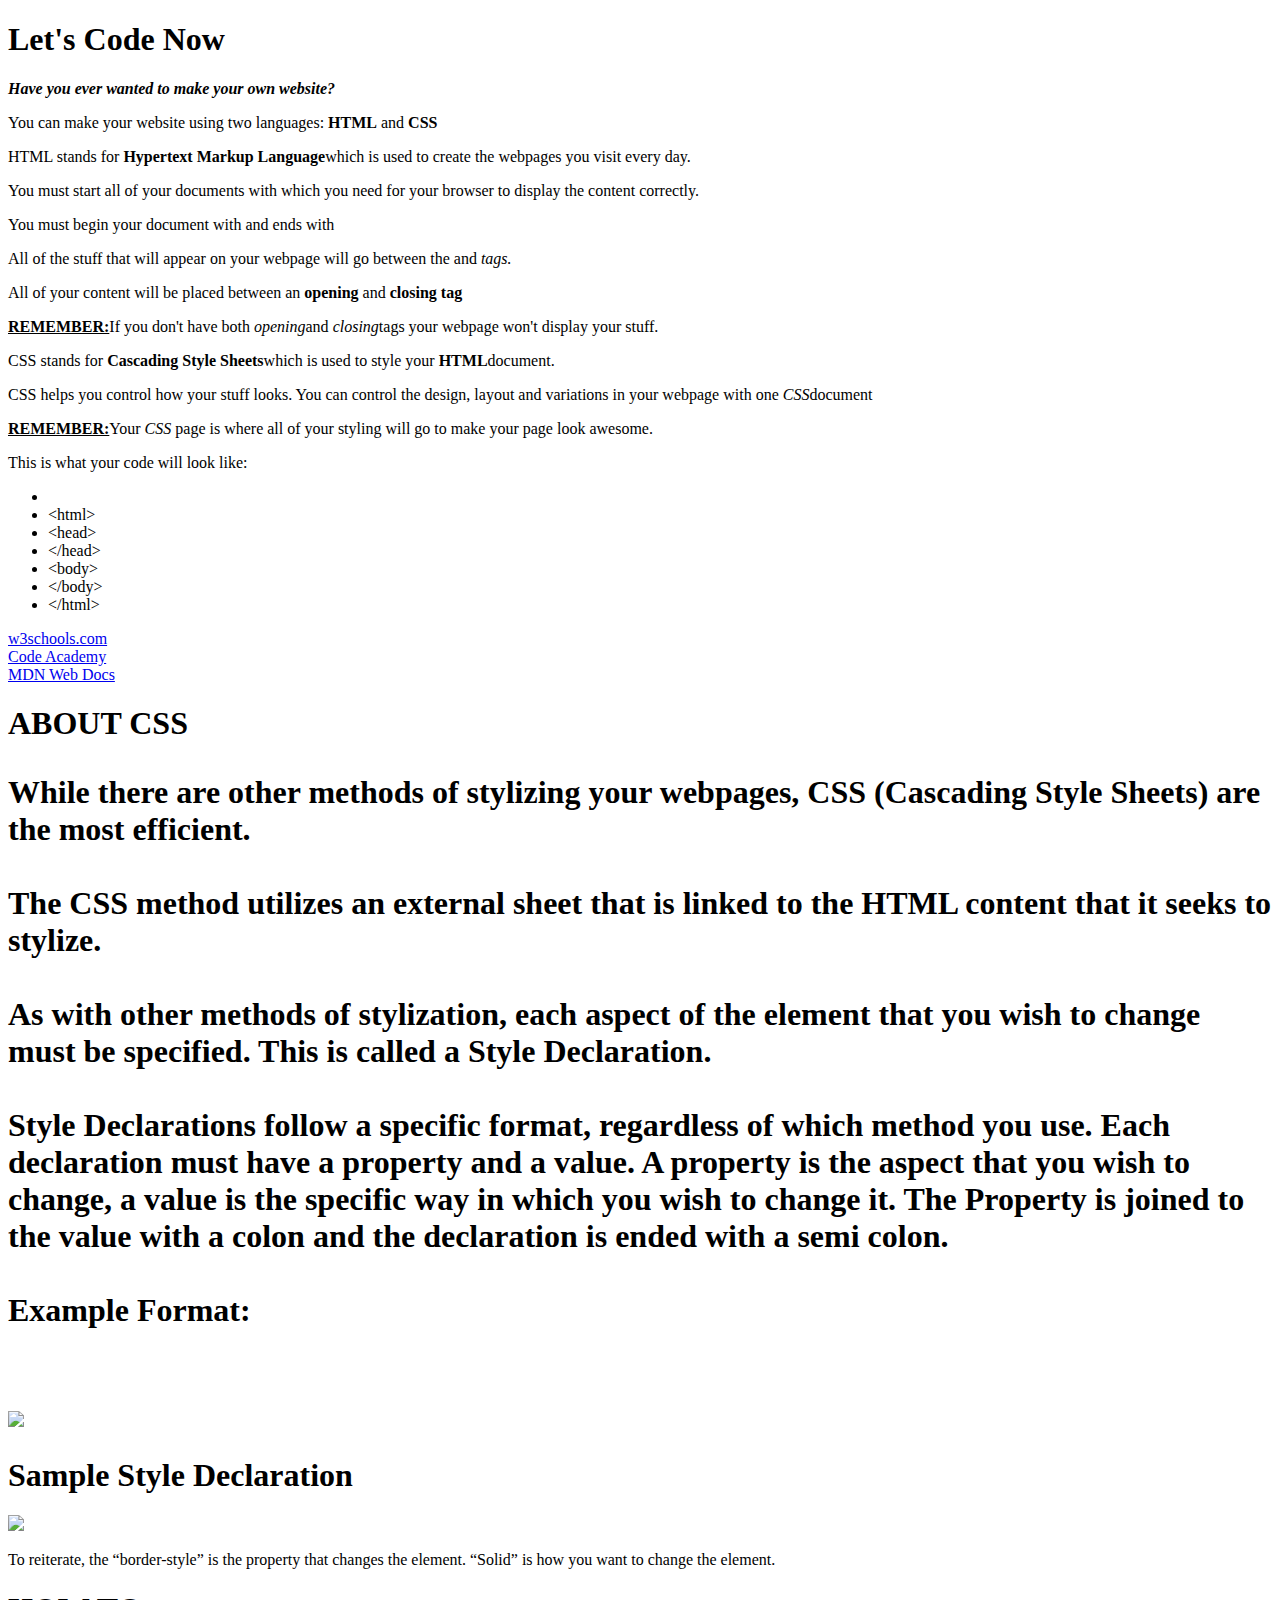
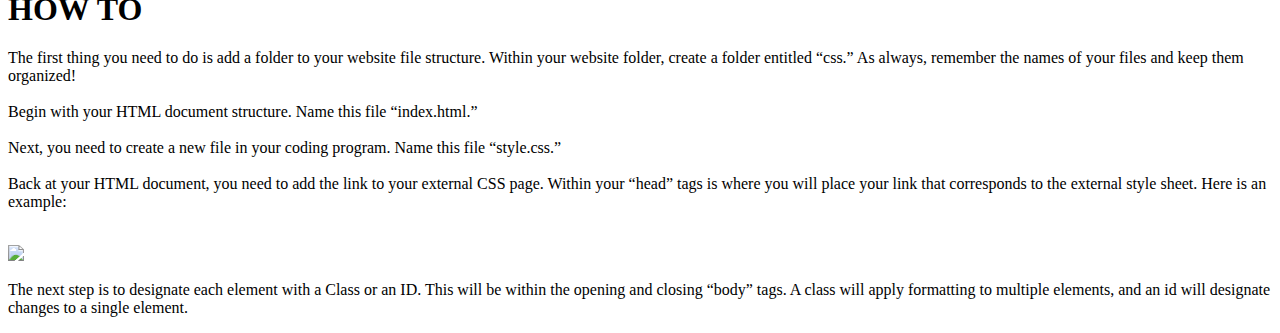
==== index.html @ 547383c0 "write some notes here" ====
<!doctype html>
<html lang="en">
<head>
<meta charset="utf-8">
<title> Group 1 project </title>
</head>
<body>

<h1> Let's Code Now </h1>
<div id="intro">
  <p> <b><em>Have you ever wanted to make your own website?</b></em></br>  
  <p> You can make your website using two languages: <b>HTML</b> and <b>CSS</b></p>
 <div class="html"
 <p> HTML stands for <b>Hypertext Markup Language</b>which is used to create the webpages you visit every day.</p>
 <p>You must start all of your documents with <b><!DOCTYPE html></b>which you need for your browser to display the content correctly.</p>
<p> You must begin your document with <b><html></b> and ends with <b></html></b></p>
<p> All of the stuff that will appear on your webpage will go between the <b><body></b> and <b></body></b> <em>tags.</em></p>
<p> All of your content will be placed between an <b>opening</b> and <b>closing</b> <b>tag</b></p>
<p><b><u>REMEMBER:</u></b>If you don't have both <em>opening</em>and <em>closing</em>tags your webpage won't display your stuff.</p>
</div>
<div class="css"
<p> CSS stands for <b>Cascading Style Sheets</b>which is used to style your <b>HTML</b>document.</p>
 <p>CSS helps you control how your stuff looks. You can control the design, layout and variations in your webpage with one <em>CSS</em>document</p>
<p><b><u>REMEMBER:</u></b>Your <em>CSS</em> page is where all of your styling will go to make your page look awesome.</p>
</div>
<div class="mainbox">
<p> This is what your code will look like:</p>
<div class="codebox">
    <ul>
    <li><!DOCTYPE HTML></li>    
    <li>&lt;html&gt;</li>
    <li>&lt;head&gt;</li>
    <li>&lt;/head&gt;</li>
    <li>&lt;body&gt;</li>
    <li>&lt;/body&gt;</li>
    <li>&lt;/html&gt;</li>
    </ul>
    </div>
    <div class="footer">
      <div class="links">
        <div class="links"><a href="https://www.w3schools.com">w3schools.com</a></div>  
        <div class="links"><a href="https://www.codecademy.com">Code Academy</a></div>
        <div class="links"><a href="https://developer.mozilla.org">MDN Web Docs</a></div>
  </div> 
  </div>
</body>
</html>

<!DOCTYPE html>
<html> 
<head><link rel="stylesheet" type="text/css" href="css/aboutstyle.css">    
    <link href="https://fonts.googleapis.com/css?family=Josefin+Sans" rel="stylesheet"> <title> All About CSS</title></head>
<body> 
<h1>ABOUT CSS<h1>
<div class="aboutSection">
<p>While there are other methods of stylizing your webpages, CSS (Cascading Style Sheets) are the most efficient.<br/><br/>

The CSS method utilizes an external sheet that is linked to the HTML content that it seeks to stylize.  <br/><br/>

As with other methods of stylization, each aspect of the element that you wish to change must be specified.  This is called a Style Declaration.  <br/><br/>
Style Declarations follow a specific format, regardless of which method you use.  Each declaration must have a property and a value.  A property is the aspect that you wish to change, a value is the specific way in which you wish to change it.  The Property is joined to the value with a colon and the declaration is ended with a semi colon.<br/><br/>
Example Format:<br/><br/>
</p>
</div>
    <div class="exampleOne">
         <img src="image/propertyvalue.jpg">
    </div>
    <h1>Sample Style Declaration</h1>
    <div class="exampleTwo"> 
         <img src="image/propertyvalueexample.jpg">
        <p>To reiterate, the “border-style” is the property that changes the element.  “Solid” is how you want to change the element.</p>
    </div>
    <h1>HOW TO</h1>
    <div class= "howTo">
    <p>The first thing you need to do is add a folder to your website file structure.  Within your website folder, create a folder entitled “css.” As always, remember the names of your files and keep them organized!<br/><br/>

Begin with your HTML document structure.  Name this file “index.html.”<br/><br/>

Next, you need to create a new file in your coding program.  Name this file “style.css.”
        <br/><br/>
        Back at your HTML document, you need to add the link to your external CSS page.  Within your “head” tags is where you will place your link that corresponds to the external style sheet.  Here is an example:  <br/><br/>
        </p>

    </div>
     <div class="exampleThree">
         <img src="image/csslinkanatomy.jpg">
    <p>The next step is to designate each element with a Class or an ID.  This will be within the opening and closing “body” tags.  A class will apply formatting to multiple elements, and an id will designate changes to a single element.</p>
    </div>
    
    
    </body>
</html>
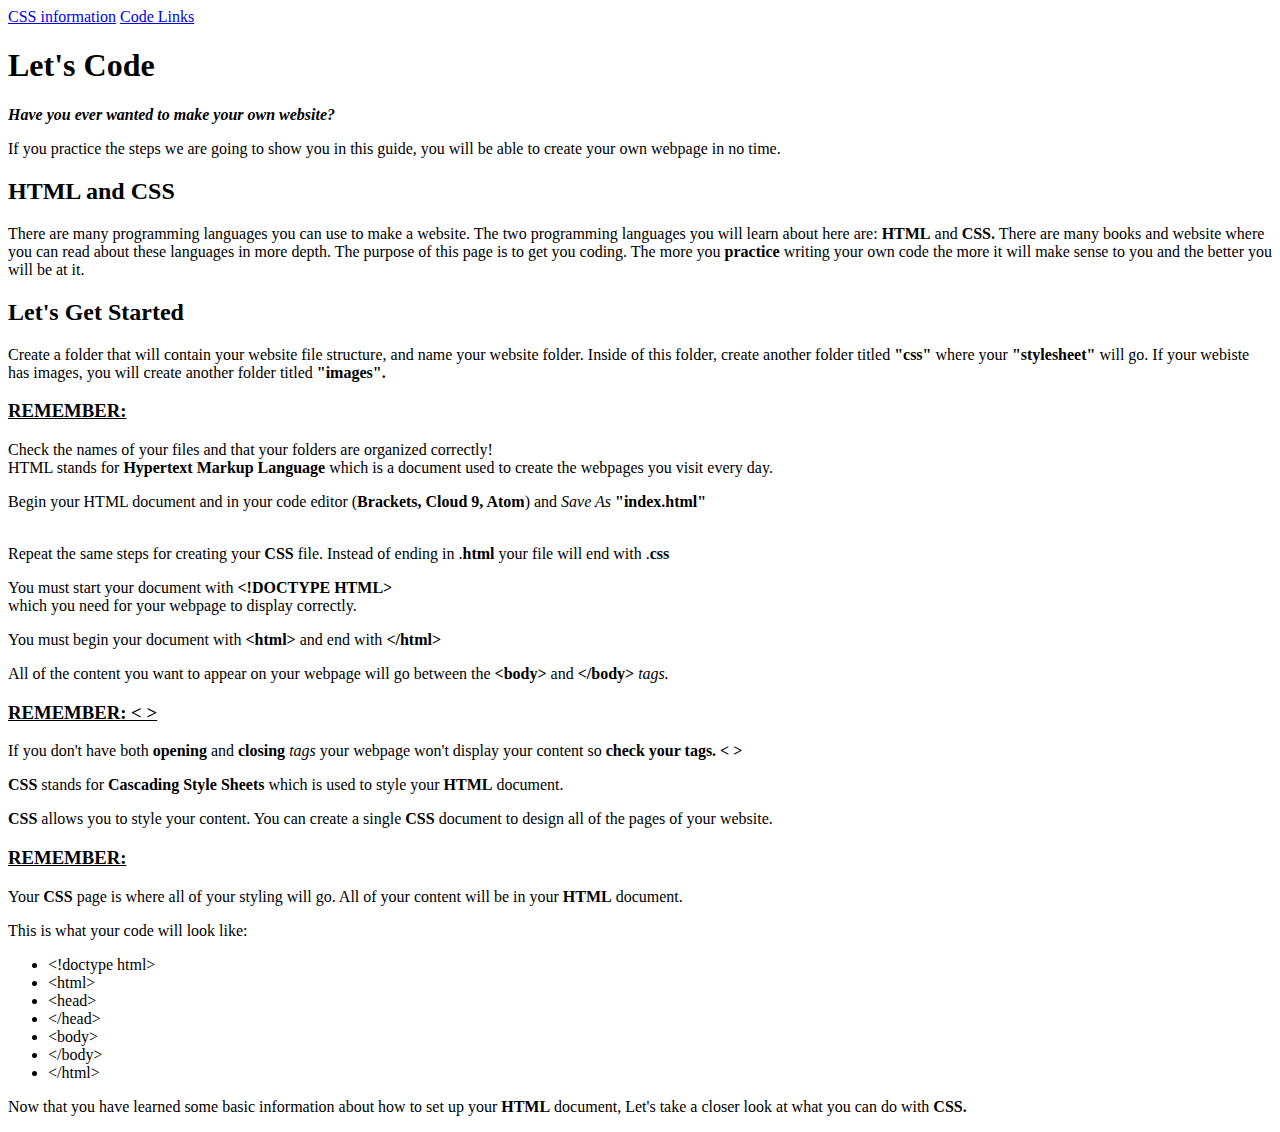
==== commit e1c7cffa: "code group" ====
--- a/index.html
+++ b/index.html
@@ -3,31 +3,49 @@
 <head>
 <meta charset="utf-8">
 <title> Group 1 project </title>
+
 </head>
 <body>
+<a href="aboutcss.html">CSS information</a> 
+<a href="links.html">Code Links</a> 
 
-<h1> Let's Code Now </h1>
+
+<h1> Let's Code </h1>
 <div id="intro">
-  <p> <b><em>Have you ever wanted to make your own website?</b></em></br>  
-  <p> You can make your website using two languages: <b>HTML</b> and <b>CSS</b></p>
- <div class="html"
- <p> HTML stands for <b>Hypertext Markup Language</b>which is used to create the webpages you visit every day.</p>
- <p>You must start all of your documents with <b><!DOCTYPE html></b>which you need for your browser to display the content correctly.</p>
-<p> You must begin your document with <b><html></b> and ends with <b></html></b></p>
-<p> All of the stuff that will appear on your webpage will go between the <b><body></b> and <b></body></b> <em>tags.</em></p>
-<p> All of your content will be placed between an <b>opening</b> and <b>closing</b> <b>tag</b></p>
-<p><b><u>REMEMBER:</u></b>If you don't have both <em>opening</em>and <em>closing</em>tags your webpage won't display your stuff.</p>
+  <p> <em><b>Have you ever wanted to make your own website?</b></em><br>
+  
+  <p>If you practice the steps we are going to show you in this guide, you will be able to create your own webpage in no time.</p>
+  <h2>HTML and CSS</h2>
+  <p> There are many programming languages you can use to make a website. The two programming languages you will learn about here are: <b>HTML</b> and <b>CSS.</b> There are many books and website where you can read about these languages in more depth. The purpose of this page is to get you coding. The more you <b>practice</b> writing your own code the more it will make sense to you and the better you will be at it.</p>
+  </div>
+  
+  <h2>Let's Get Started</h2>
+    <div class= "howTo">
+    <p>Create a folder that will contain your website file structure, and name your website folder. Inside of this folder, create another folder titled <b>&#34;css&#x22;</b> where your <b>&#34;stylesheet&#x22;</b> will go. If your webiste has images, you will create another folder titled <b>&#34;images&#x22;.</b></br>
+    
+    <p><h3><b><u>REMEMBER:</u></b></h3> Check the names of your files and that your folders are organized correctly&#33;</br>
+
+ <div class="htmlbox"
+ <p> HTML stands for <b>Hypertext Markup Language </b>which is a document used to create the webpages you visit every day.</br>
+ <p>Begin your HTML document and in your code editor &#40;<b>Brackets&#44; Cloud 9&#44; Atom</b>&#41; and <em>Save As</em> <b>&#34;index.html&#34;</b><br/><br/>
+ <p>Repeat the same steps for creating your <b>CSS</b> file. Instead of ending in &#46;<b>html</b> your file will end with &#46;<b>css</b></p>
+ 
+ <p>You must start your document with <b>&lt;!DOCTYPE HTML&gt;</b><br> which you need for your webpage to display correctly.</p>
+<p> You must begin your document with <b>&lt;html&gt;</b> and end with <b>&lt;/html&gt;</b></p>
+<p> All of the content you want to appear on your webpage will go between the <b>&lt;body&gt;</b> and <b>&lt;/body&gt;</b> <em>tags.</em></p>
+
+<p><b><u><h3>REMEMBER: &lt;  &gt;</h3></u></b> If you don't have both <b>opening</b> and <b>closing</b> <em>tags</em> your webpage won't display your content so <b>check your tags. &lt;  &gt;</b></p>
 </div>
-<div class="css"
-<p> CSS stands for <b>Cascading Style Sheets</b>which is used to style your <b>HTML</b>document.</p>
- <p>CSS helps you control how your stuff looks. You can control the design, layout and variations in your webpage with one <em>CSS</em>document</p>
-<p><b><u>REMEMBER:</u></b>Your <em>CSS</em> page is where all of your styling will go to make your page look awesome.</p>
+<div class="cssbox"
+<p> <b>CSS</b> stands for <b>Cascading Style Sheets</b> which is used to style your <b>HTML</b> document.</p>
+ <p><b>CSS</b> allows you to style your content. You can create a single <b>CSS</b> document to design all of the pages of your website.</p>
+<p><h3><b><u>REMEMBER:</h3></u></b>Your <b>CSS</b> page is where all of your styling will go. All of your content will be in your <b>HTML</b> document.</p>
 </div>
 <div class="mainbox">
-<p> This is what your code will look like:</p>
+<p> This is what your code will look like:</br>
 <div class="codebox">
     <ul>
-    <li><!DOCTYPE HTML></li>    
+    <li>&lt;!doctype html&gt;</li>    
     <li>&lt;html&gt;</li>
     <li>&lt;head&gt;</li>
     <li>&lt;/head&gt;</li>
@@ -37,56 +55,8 @@
     </ul>
     </div>
     <div class="footer">
-      <div class="links">
-        <div class="links"><a href="https://www.w3schools.com">w3schools.com</a></div>  
-        <div class="links"><a href="https://www.codecademy.com">Code Academy</a></div>
-        <div class="links"><a href="https://developer.mozilla.org">MDN Web Docs</a></div>
-  </div> 
+    <p>Now that you have learned some basic information about how to set up your <b>HTML</b> document, Let's take a closer look at what you can do with <b>CSS.</b>  </p>    
   </div>
 </body>
 </html>
 
-<!DOCTYPE html>
-<html> 
-<head><link rel="stylesheet" type="text/css" href="css/aboutstyle.css">    
-    <link href="https://fonts.googleapis.com/css?family=Josefin+Sans" rel="stylesheet"> <title> All About CSS</title></head>
-<body> 
-<h1>ABOUT CSS<h1>
-<div class="aboutSection">
-<p>While there are other methods of stylizing your webpages, CSS (Cascading Style Sheets) are the most efficient.<br/><br/>
-
-The CSS method utilizes an external sheet that is linked to the HTML content that it seeks to stylize.  <br/><br/>
-
-As with other methods of stylization, each aspect of the element that you wish to change must be specified.  This is called a Style Declaration.  <br/><br/>
-Style Declarations follow a specific format, regardless of which method you use.  Each declaration must have a property and a value.  A property is the aspect that you wish to change, a value is the specific way in which you wish to change it.  The Property is joined to the value with a colon and the declaration is ended with a semi colon.<br/><br/>
-Example Format:<br/><br/>
-</p>
-</div>
-    <div class="exampleOne">
-         <img src="image/propertyvalue.jpg">
-    </div>
-    <h1>Sample Style Declaration</h1>
-    <div class="exampleTwo"> 
-         <img src="image/propertyvalueexample.jpg">
-        <p>To reiterate, the “border-style” is the property that changes the element.  “Solid” is how you want to change the element.</p>
-    </div>
-    <h1>HOW TO</h1>
-    <div class= "howTo">
-    <p>The first thing you need to do is add a folder to your website file structure.  Within your website folder, create a folder entitled “css.” As always, remember the names of your files and keep them organized!<br/><br/>
-
-Begin with your HTML document structure.  Name this file “index.html.”<br/><br/>
-
-Next, you need to create a new file in your coding program.  Name this file “style.css.”
-        <br/><br/>
-        Back at your HTML document, you need to add the link to your external CSS page.  Within your “head” tags is where you will place your link that corresponds to the external style sheet.  Here is an example:  <br/><br/>
-        </p>
-
-    </div>
-     <div class="exampleThree">
-         <img src="image/csslinkanatomy.jpg">
-    <p>The next step is to designate each element with a Class or an ID.  This will be within the opening and closing “body” tags.  A class will apply formatting to multiple elements, and an id will designate changes to a single element.</p>
-    </div>
-    
-    
-    </body>
-</html>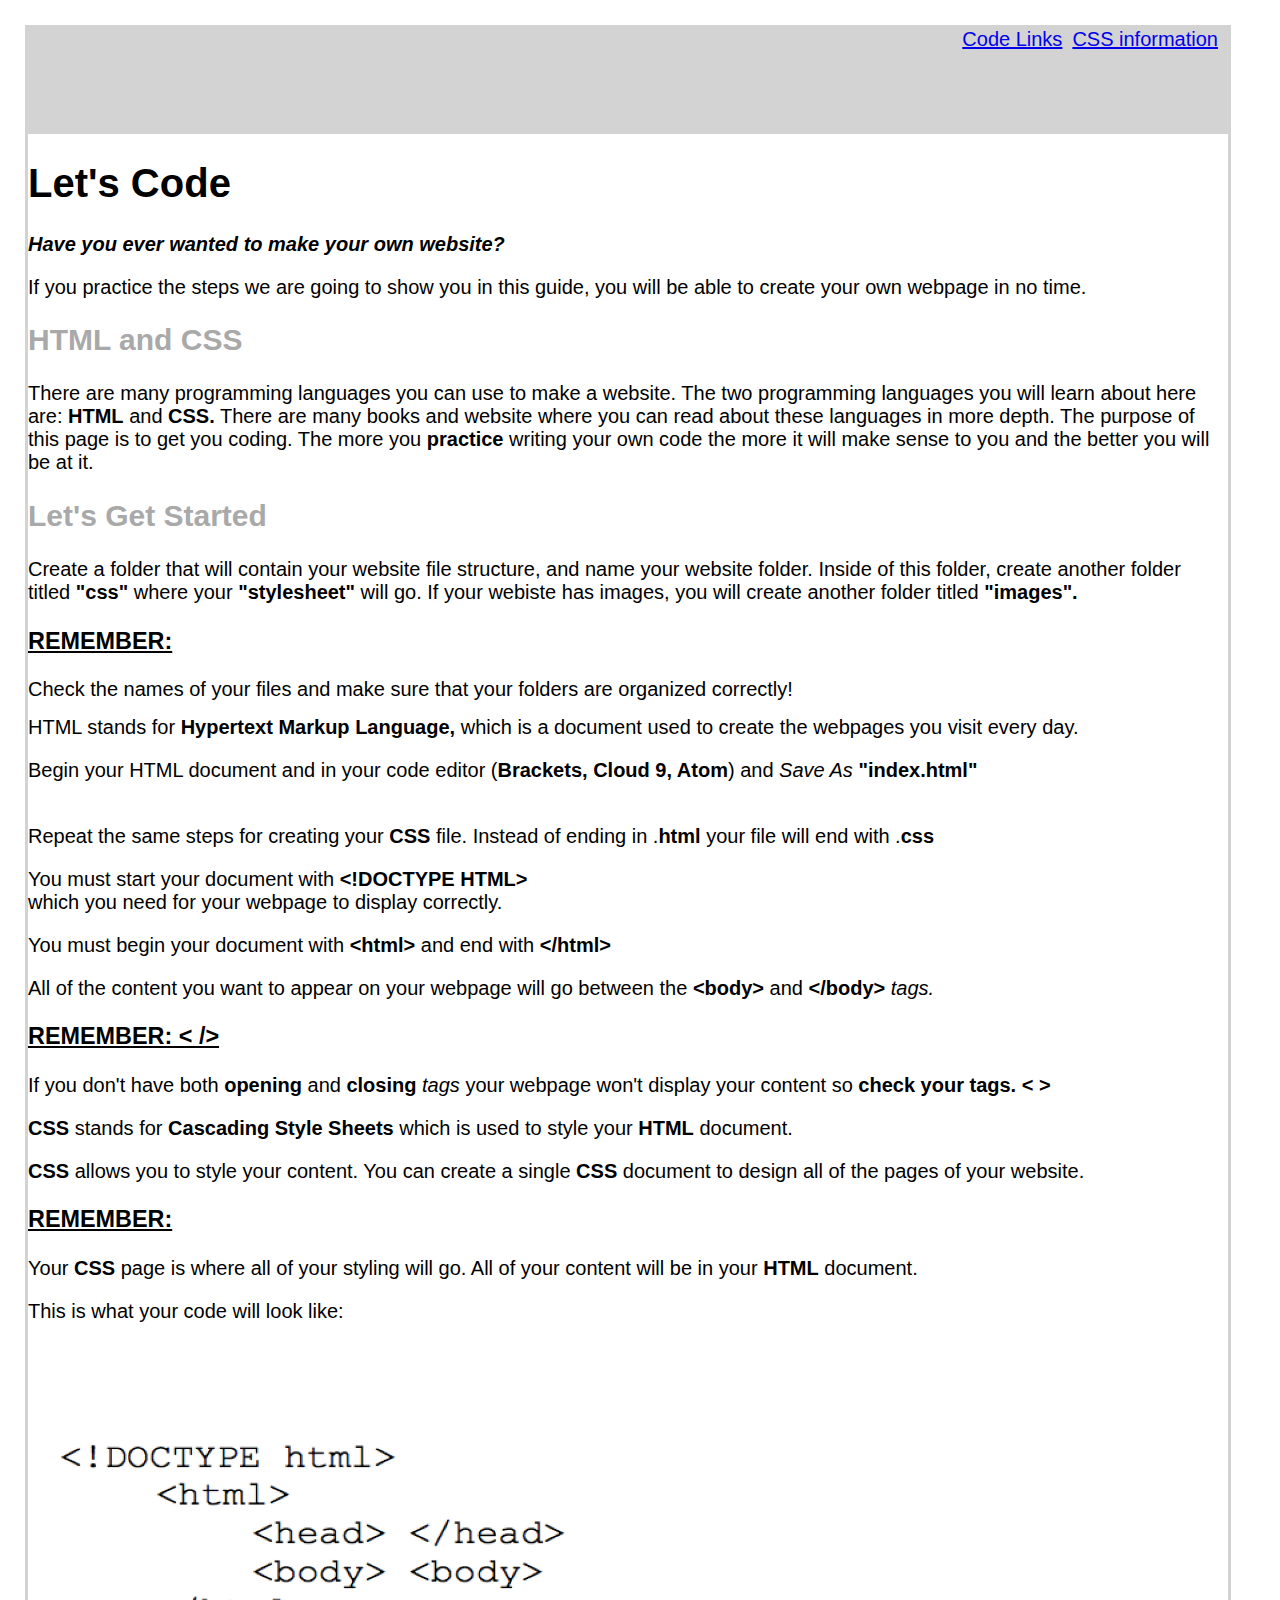
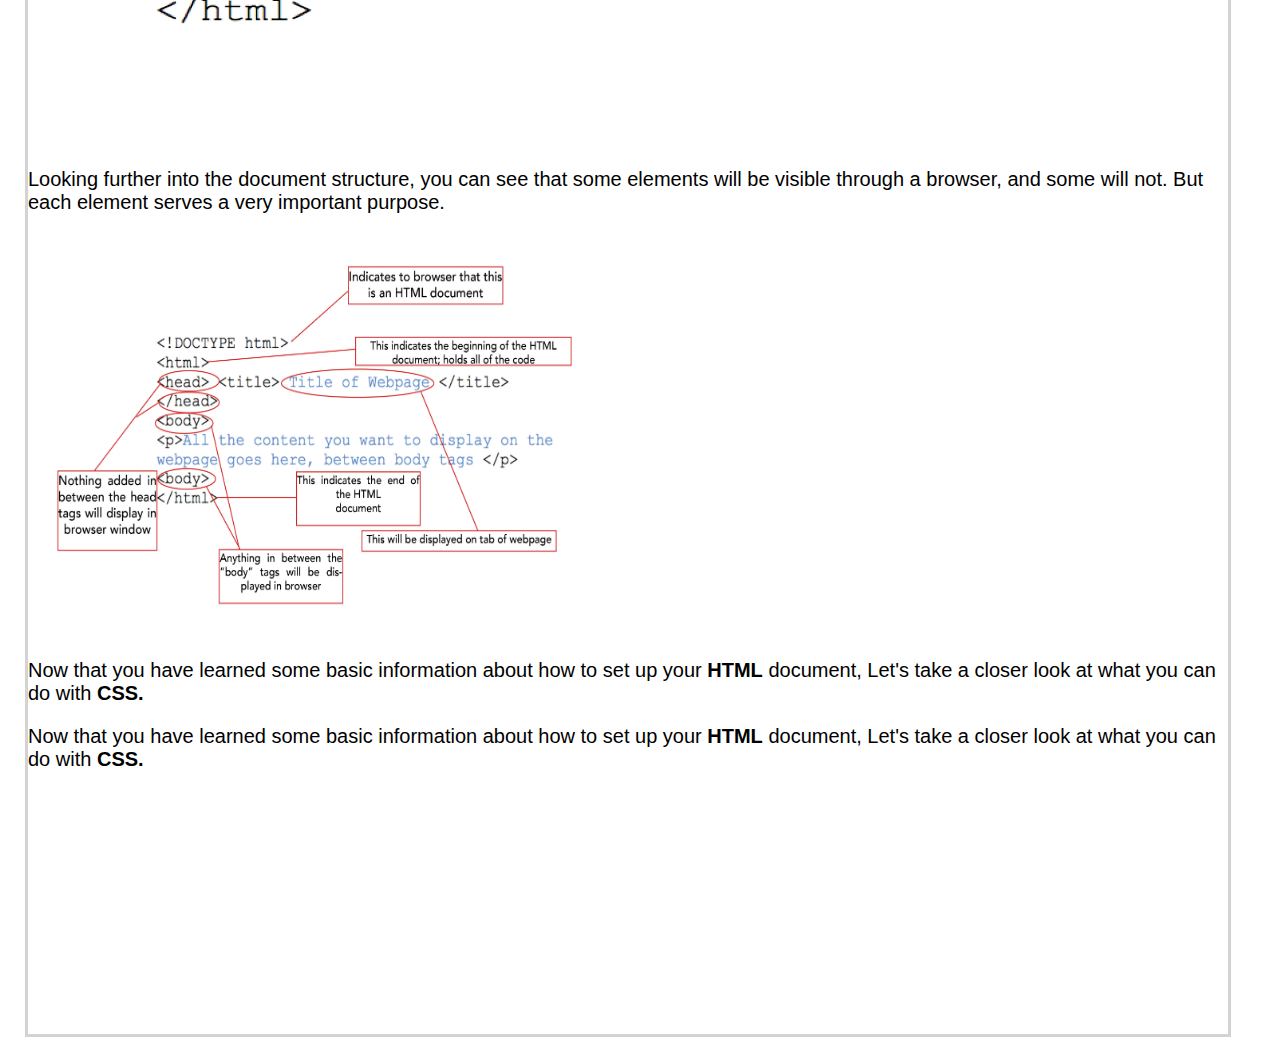
==== commit b6d2f5b8: "finished group project" ====
--- a/index.html
+++ b/index.html
@@ -2,14 +2,19 @@
 <html lang="en">
 <head>
 <meta charset="utf-8">
-<title> Group 1 project </title>
+<link rel="stylesheet" type="text/css" href="css/stylesheet.css"
+ <link href="https://fonts.googleapis.com/css?family=Josefin+Sans" rel="stylesheet">
+<title> Let's Code </title>
 
 </head>
 <body>
-<a href="aboutcss.html">CSS information</a> 
-<a href="links.html">Code Links</a> 
+     <div class="navBar"> 
+    <div class= "navBarLinks" div id="cssLink"><a href="aboutcss.html"> CSS information</a> </div>
+<div class= "navBarLinks" div id="codeLink"><a href="links.html">Code Links</a></div><!-- Added this -->
+</div>
+ 
 
-
+ <div class= "mainContainer">
 <h1> Let's Code </h1>
 <div id="intro">
   <p> <em><b>Have you ever wanted to make your own website?</b></em><br>
@@ -23,10 +28,10 @@
     <div class= "howTo">
     <p>Create a folder that will contain your website file structure, and name your website folder. Inside of this folder, create another folder titled <b>&#34;css&#x22;</b> where your <b>&#34;stylesheet&#x22;</b> will go. If your webiste has images, you will create another folder titled <b>&#34;images&#x22;.</b></br>
     
-    <p><h3><b><u>REMEMBER:</u></b></h3> Check the names of your files and that your folders are organized correctly&#33;</br>
+    <p><h3><b><u>REMEMBER:</u></b></h3> Check the names of your files and make sure that your folders are organized correctly&#33;</br>
 
  <div class="htmlbox"
- <p> HTML stands for <b>Hypertext Markup Language </b>which is a document used to create the webpages you visit every day.</br>
+ <p> HTML stands for <b>Hypertext Markup Language, </b> which is a document used to create the webpages you visit every day.</br>
  <p>Begin your HTML document and in your code editor &#40;<b>Brackets&#44; Cloud 9&#44; Atom</b>&#41; and <em>Save As</em> <b>&#34;index.html&#34;</b><br/><br/>
  <p>Repeat the same steps for creating your <b>CSS</b> file. Instead of ending in &#46;<b>html</b> your file will end with &#46;<b>css</b></p>
  
@@ -34,7 +39,7 @@
 <p> You must begin your document with <b>&lt;html&gt;</b> and end with <b>&lt;/html&gt;</b></p>
 <p> All of the content you want to appear on your webpage will go between the <b>&lt;body&gt;</b> and <b>&lt;/body&gt;</b> <em>tags.</em></p>
 
-<p><b><u><h3>REMEMBER: &lt;  &gt;</h3></u></b> If you don't have both <b>opening</b> and <b>closing</b> <em>tags</em> your webpage won't display your content so <b>check your tags. &lt;  &gt;</b></p>
+<p><b><u><h3>REMEMBER: &lt;  /&gt;</h3></u></b> If you don't have both <b>opening</b> and <b>closing</b> <em>tags</em> your webpage won't display your content so <b>check your tags. &lt;  &gt;</b></p>
 </div>
 <div class="cssbox"
 <p> <b>CSS</b> stands for <b>Cascading Style Sheets</b> which is used to style your <b>HTML</b> document.</p>
@@ -44,18 +49,14 @@
 <div class="mainbox">
 <p> This is what your code will look like:</br>
 <div class="codebox">
-    <ul>
-    <li>&lt;!doctype html&gt;</li>    
-    <li>&lt;html&gt;</li>
-    <li>&lt;head&gt;</li>
-    <li>&lt;/head&gt;</li>
-    <li>&lt;body&gt;</li>
-    <li>&lt;/body&gt;</li>
-    <li>&lt;/html&gt;</li>
-    </ul>
+  <img class="exTwoImageA" src="image/basichtmlsetup1.jpg">
     </div>
     <div class="footer">
+     <p>Looking further into the document structure, you can see that some elements will be visible through a browser, and some will not. But each element serves a very important purpose. </p> 
+                                    <img class="exTwoImageA" src="image/annotatedHTML.jpg"><!-- added image -->
+                                    <p>Now that you have learned some basic information about how to set up your <b>HTML</b> document, Let's take a closer look at what you can do with <b>CSS.</b> </p>
     <p>Now that you have learned some basic information about how to set up your <b>HTML</b> document, Let's take a closer look at what you can do with <b>CSS.</b>  </p>    
+ </div>
   </div>
 </body>
 </html>
